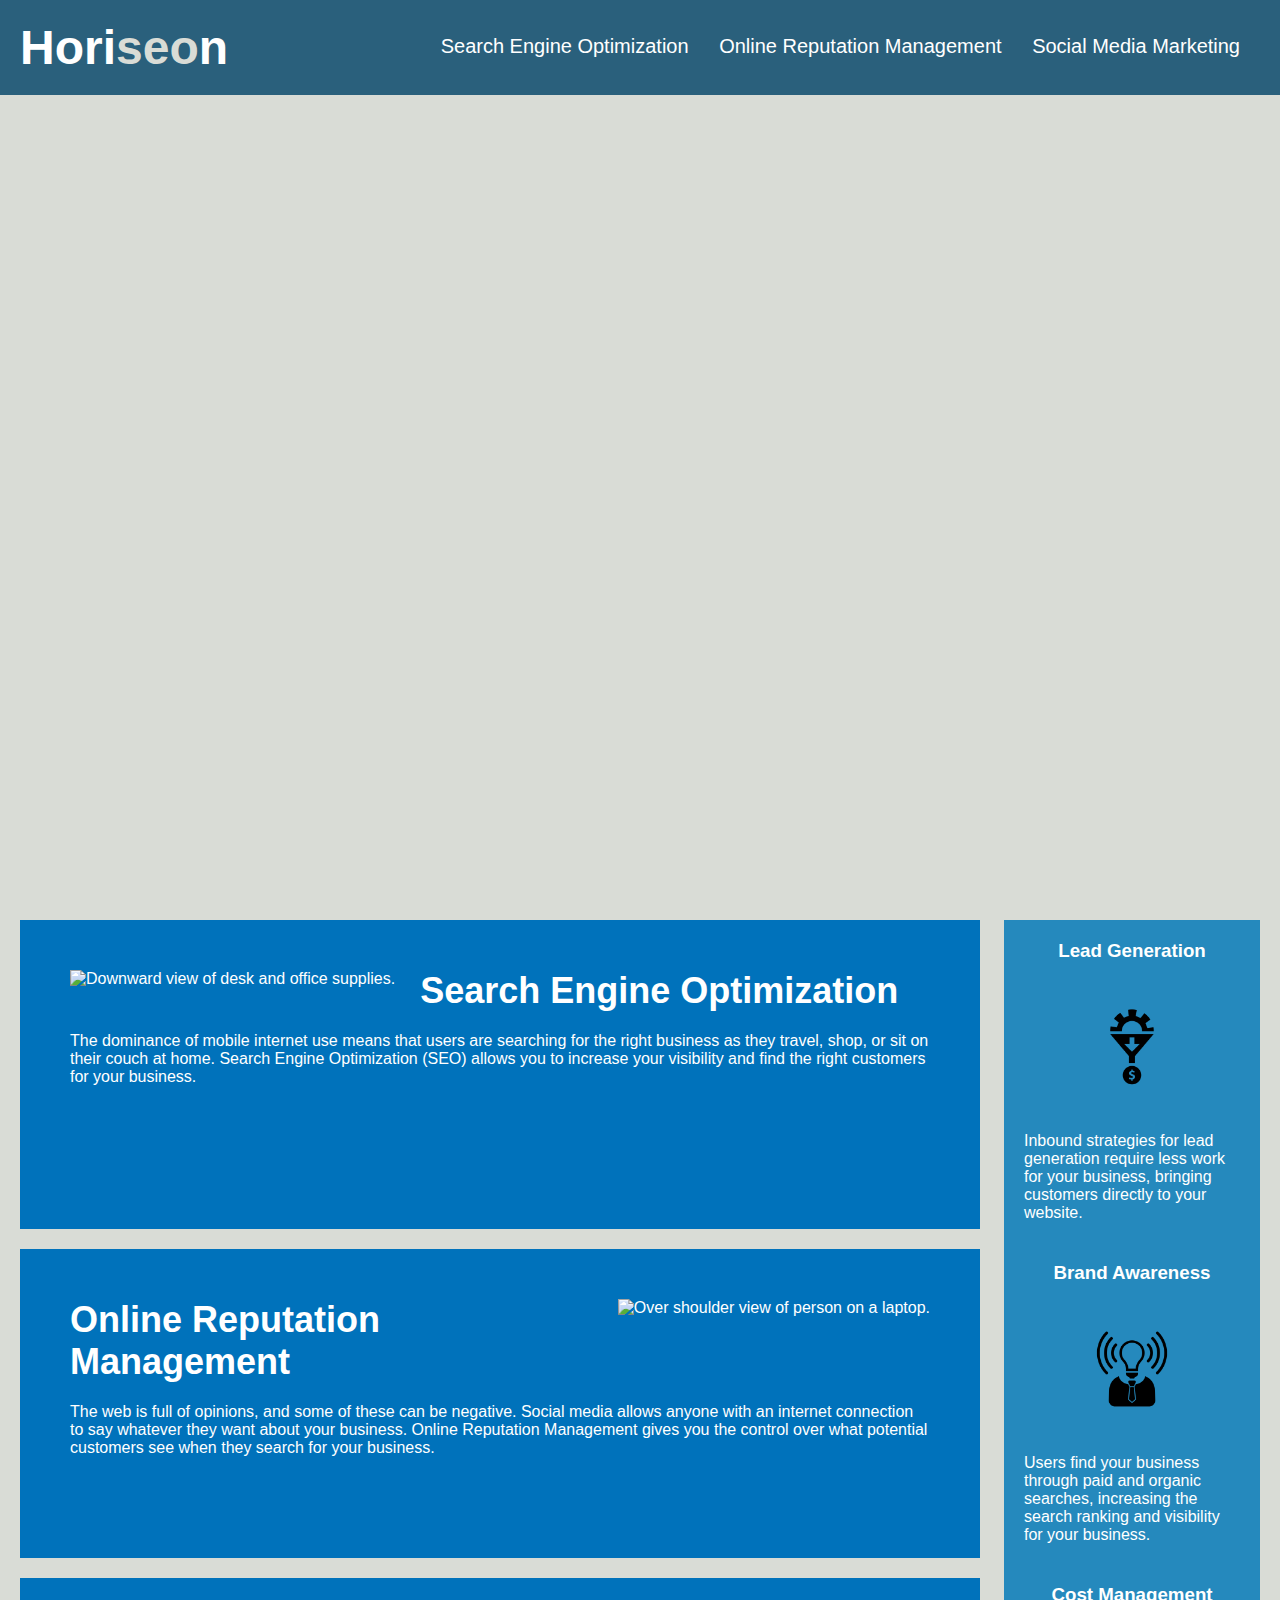
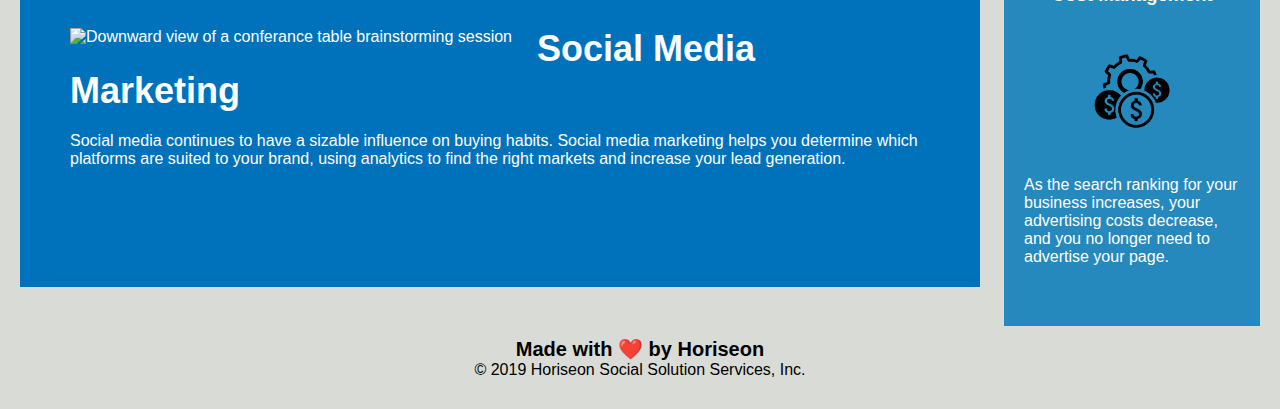
==== index.html @ ab40ab48 "refactored html & css" ====
<!DOCTYPE html>
<html lang="en-us">

    <head>
        <meta charset="UTF-8" />
        <link rel="stylesheet" href="style.css">
        <title>website</title>
    </head>

    <body>
        <div class="header">
            <h1>Hori<span>seo</span>n</h1>
            <div>
                <ul>
                    <li>
                        <a href="#search-engine-optimization">Search Engine Optimization</a>
                    </li>
                    <li>
                        <a href="#online-reputation-management">Online Reputation Management</a>
                    </li>
                    <li>
                        <a href="#social-media-marketing">Social Media Marketing</a>
                    </li>
                </ul>
            </div>
        </div>
        <div class="hero"></div>
            <div class="content">
                <div>
                    <img src="./images/search-engine-optimization.jpg" alt='Downward view of desk and office supplies.'class="float-left">
                    <h2 id='search-engine-optimization'>Search Engine Optimization</h2>
                    <p>
                        The dominance of mobile internet use means that users are searching for the right business as they travel, shop, or sit on their couch at home. Search Engine Optimization (SEO) allows you to increase your visibility and find the right customers for your business.
                    </p>
                </div>
                <div>
                    <img src="./images/online-reputation-management.jpg" alt='Over shoulder view of person on a laptop.' class="float-right" >
                    <h2 id='online-reputation-management'>Online Reputation Management</h2>
                    <p>
                        The web is full of opinions, and some of these can be negative. Social media allows anyone with an internet connection to say whatever they want about your business. Online Reputation Management gives you the control over what potential customers see when they search for your business.
                    </p>
                </div>
                <div>
                    <img src="./images/social-media-marketing.jpg" alt='Downward view of a conferance table brainstorming session' class="float-left" >
                    <h2 id='social-media-marketing'>Social Media Marketing</h2>
                    <p>
                        Social media continues to have a sizable influence on buying habits. Social media marketing helps you determine which platforms are suited to your brand, using analytics to find the right markets and increase your lead generation.
                    </p>
                </div>
            </div>
        <div class="benefits">
            <div>
                <h3>Lead Generation</h3>
                <img src="./images/lead-generation.png" alt='Icon lead generation.'>
                <p>
                    Inbound strategies for lead generation require less work for your business, bringing customers directly to your website.
                </p>
            </div>
            <div>
                <h3>Brand Awareness</h3>
                <img src="./images/brand-awareness.png" alt='Icon of lightbulb on human torso.'>
                <p>
                    Users find your business through paid and organic searches, increasing the search ranking and visibility for your business.
                </p>
            </div>
            <div>
                <h3>Cost Management</h3>
                <img src="./images/cost-management.png" alt='Icon of cog with three coins.'>
                <p>
                    As the search ranking for your business increases, your advertising costs decrease, and you no longer need to advertise your page.
                </p>
            </div>
        </div>
        <div class="footer">
            <h4>Made with ❤️️ by Horiseon</h4>
            <p>
                &copy; 2019 Horiseon Social Solution Services, Inc.
            </p>
        </div>
    </body>

</html>
---- style.css ----
/*The purpose of this css file is to style the index.html file for
Horiseon Social Solution Services*/

* {
    box-sizing: border-box;
    margin: 0;
    scroll-behavior: smooth;
}

body {
    color: #ffffff;
    background-color: #d9dcd6;
}

div {
    font-family: 'Gill Sans', 'Gill Sans MT', 'Calibri', 'Trebuchet MS', sans-serif;
} 

.header {
    padding: 20px;
    font-family: 'Trebuchet MS', 'Lucida Sans Unicode', 'Lucida Grande', 'Lucida Sans', Arial, sans-serif;
    background-color: #2a607c;
}

.header h1 {
    display: inline-block;
    font-size: 48px;
}

span {
    color: #d9dcd6;
}

.header div {
    padding-top: 15px;
    margin-right: 20px;
    float: right;
    font-size: 20px;
}

ul li {
    display: inline-block;
    margin-left: 25px; 
}

a {
    color: #ffffff;
    text-decoration: none;
}

p {
    font-size: 16px;
}

/*try to move background image to <img> in html for better accessiblity*/
.hero {
    height: 800px;
    width: 100%;
    margin-bottom: 25px;
    background-image: url("../images/digital-marketing-meeting.jpg");
    background-size: cover;
    background-position: center;
}

.content {
    display: inline-block;
    width: 75%;
    margin-left: 20px;
}

.content div {
    margin-bottom: 20px;
    padding: 50px;
    height: 309px;
    background-color: #0072bb;
}

.content img {
    max-height: 200px;
}

.float-left {
    float: left;
    margin-right: 25px;
}

.content h2 {
    margin-bottom: 20px;
    font-size: 36px;
}

.float-right {
    float: right;
    margin-left: 25px;
}

.benefits {
    margin-right: 20px;
    padding: 20px;
    clear: both;
    float: right;
    width: 20%;
    height: 100%;
    background-color: #2589bd;
}

.benefits div {
    margin-bottom: 40px;
}

.benefits h3 {
    margin-bottom: 10px;
    text-align: center; 
}

.benefits img {
    display: block;
    margin: 10px auto;
    max-width: 150px;
}

.footer {
    color: #000000;
    padding: 30px;
    font-family: 'Trebuchet MS', 'Lucida Sans Unicode', 'Lucida Grande', 'Lucida Sans', Arial, sans-serif;
    text-align: center;
}

.footer h4 {
    font-size: 20px;
}
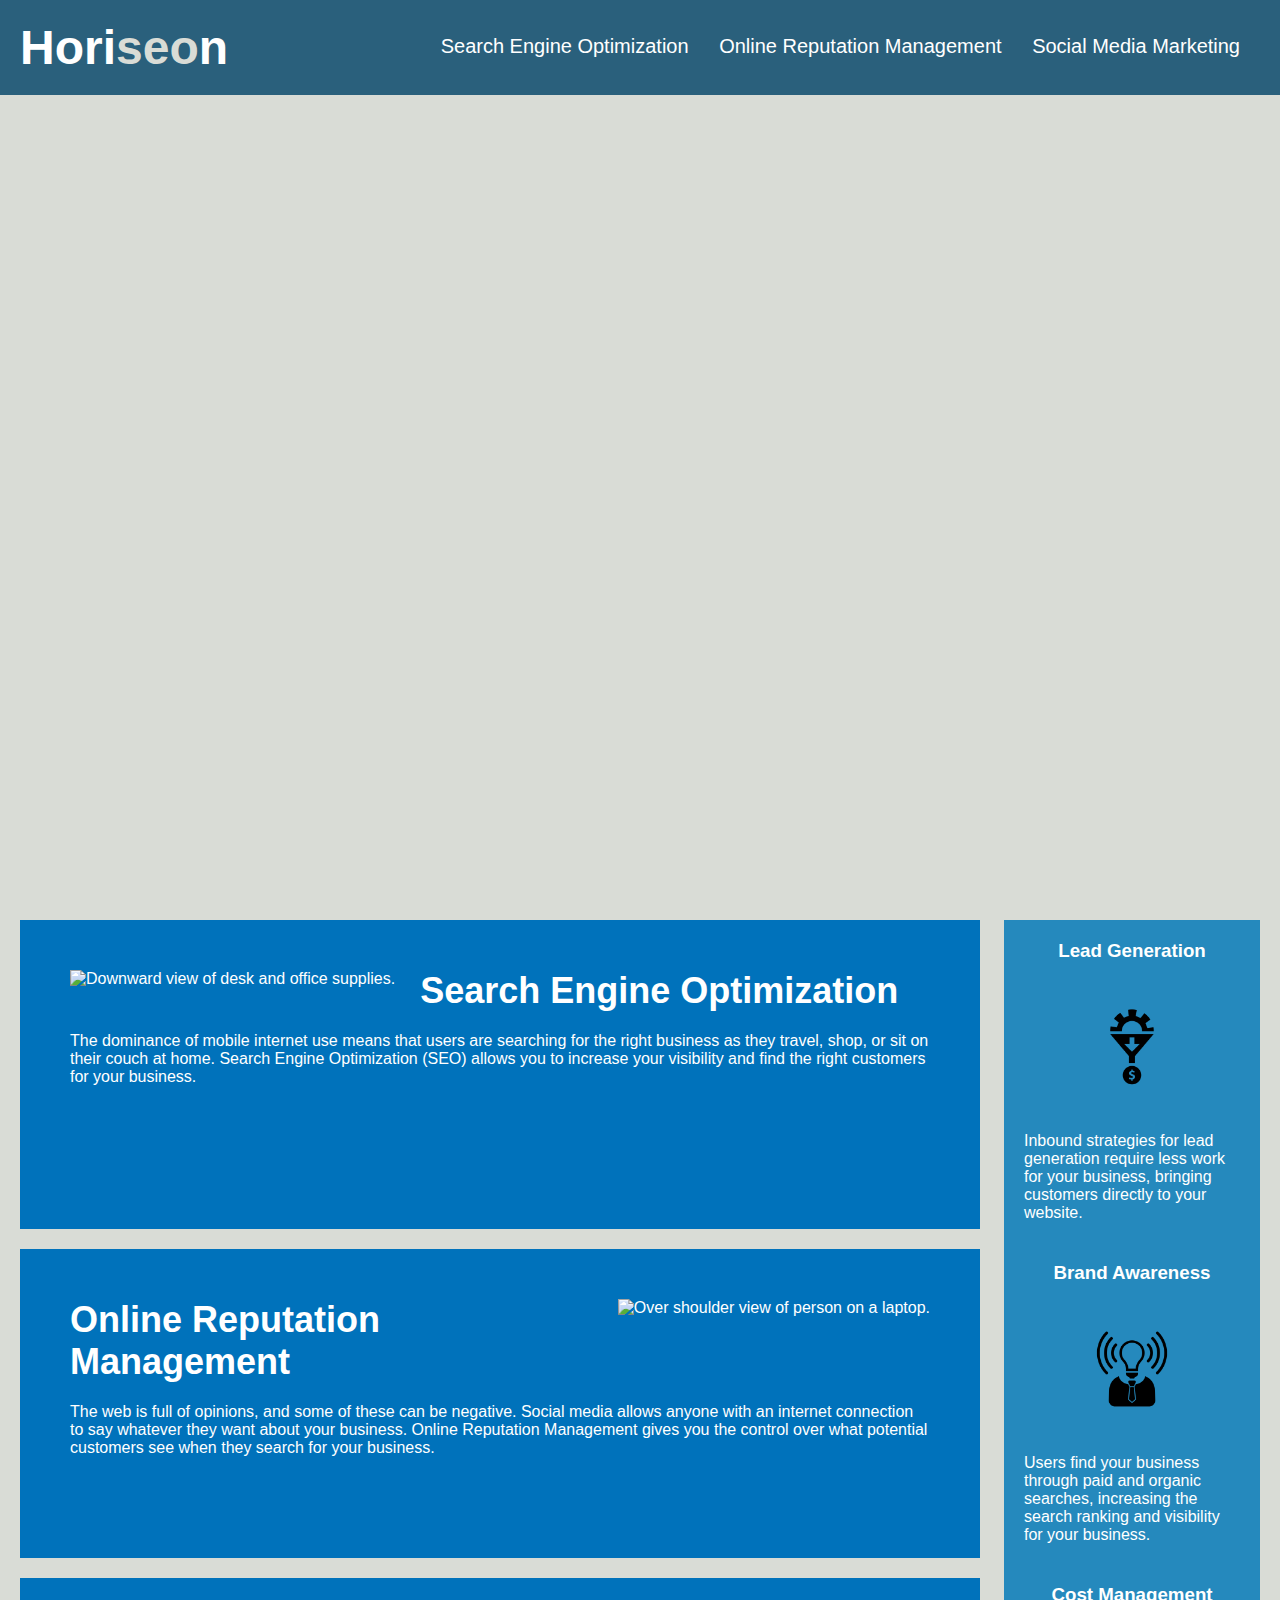
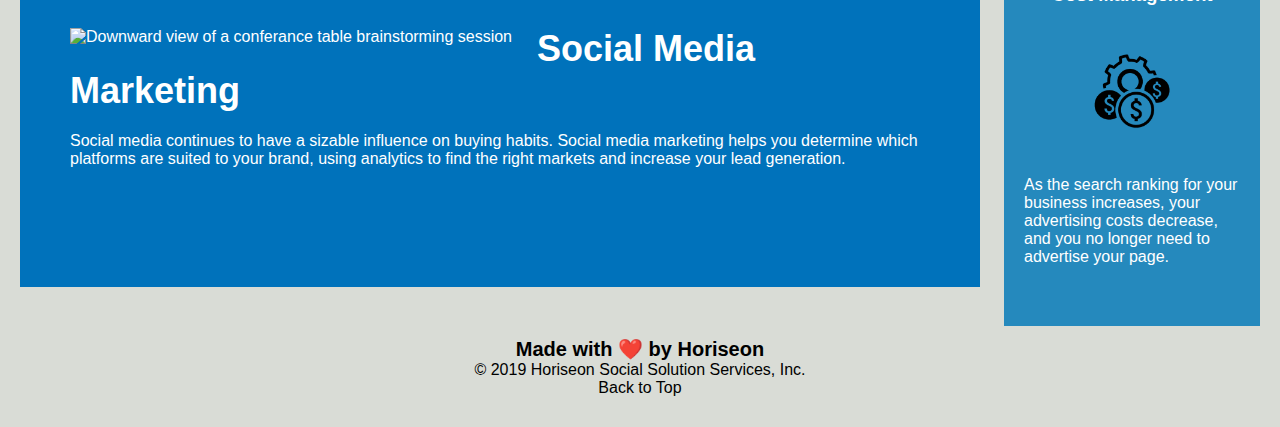
==== commit 75412fbf: "fixed smooth scroll bug & added back to top" ====
--- a/index.html
+++ b/index.html
@@ -1,14 +1,21 @@
 <!DOCTYPE html>
 <html lang="en-us">
+
+    <!--HEAD-->
 
     <head>
         <meta charset="UTF-8" />
         <link rel="stylesheet" href="style.css">
-        <title>website</title>
+        <title>Horiseon Social Solution Services, Inc.</title>
     </head>
 
+    <!--BODY-->
+
     <body>
-        <div class="header">
+
+        <!--HEADER-->
+
+        <div class="header" id='top'>
             <h1>Hori<span>seo</span>n</h1>
             <div>
                 <ul>
@@ -24,7 +31,13 @@
                 </ul>
             </div>
         </div>
+
+        <!--HERO-->
+
         <div class="hero"></div>
+
+        <!--CONTENT-->
+
             <div class="content">
                 <div>
                     <img src="./images/search-engine-optimization.jpg" alt='Downward view of desk and office supplies.'class="float-left">
@@ -48,6 +61,9 @@
                     </p>
                 </div>
             </div>
+
+            <!--BENEFITS-->
+
         <div class="benefits">
             <div>
                 <h3>Lead Generation</h3>
@@ -71,11 +87,15 @@
                 </p>
             </div>
         </div>
+
+        <!--FOOTER-->
+
         <div class="footer">
             <h4>Made with ❤️️ by Horiseon</h4>
             <p>
                 &copy; 2019 Horiseon Social Solution Services, Inc.
             </p>
+            <p><a href='#top'>Back to Top</a></p>
         </div>
     </body>
 
--- a/style.css
+++ b/style.css
@@ -4,8 +4,15 @@
 * {
     box-sizing: border-box;
     margin: 0;
+    
+}
+
+html {
     scroll-behavior: smooth;
+    overflow-y: scroll;
 }
+
+/*BODY*/
 
 body {
     color: #ffffff;
@@ -15,6 +22,8 @@
 div {
     font-family: 'Gill Sans', 'Gill Sans MT', 'Calibri', 'Trebuchet MS', sans-serif;
 } 
+
+/*BODY*/
 
 .header {
     padding: 20px;
@@ -38,6 +47,8 @@
     font-size: 20px;
 }
 
+/*NAVAGATION*/
+
 ul li {
     display: inline-block;
     margin-left: 25px; 
@@ -52,15 +63,19 @@
     font-size: 16px;
 }
 
+/*HERO*/
+
 /*try to move background image to <img> in html for better accessiblity*/
 .hero {
     height: 800px;
     width: 100%;
     margin-bottom: 25px;
-    background-image: url("../images/digital-marketing-meeting.jpg");
+    background-image: url("./images/digital-marketing-meeting.jpg");
     background-size: cover;
     background-position: center;
 }
+
+/*CONTENT*/
 
 .content {
     display: inline-block;
@@ -94,6 +109,8 @@
     margin-left: 25px;
 }
 
+/*BENEFITS*/
+
 .benefits {
     margin-right: 20px;
     padding: 20px;
@@ -119,6 +136,8 @@
     max-width: 150px;
 }
 
+/*FOOTER*/
+
 .footer {
     color: #000000;
     padding: 30px;
@@ -129,3 +148,7 @@
 .footer h4 {
     font-size: 20px;
 }
+
+.footer a {
+    color: black;
+}
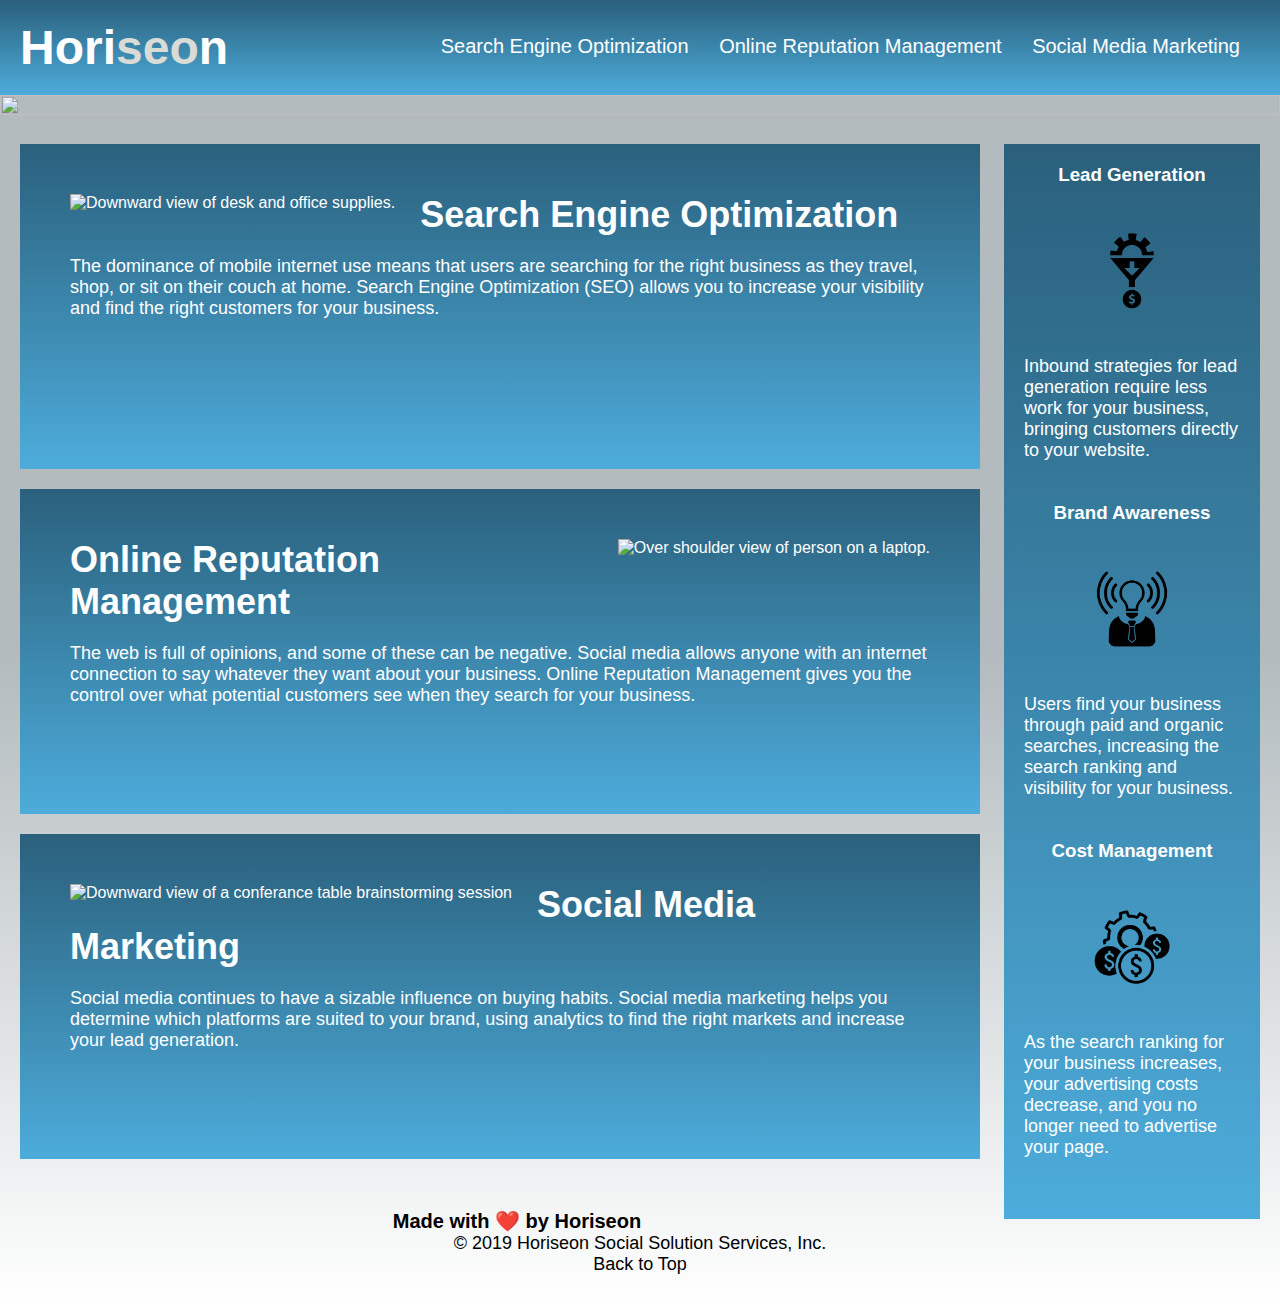
==== commit 632d7f35: "fixed hero img accessibility issue, added gradient/home link" ====
--- a/index.html
+++ b/index.html
@@ -1,102 +1,133 @@
 <!DOCTYPE html>
 <html lang="en-us">
+  <!--HEAD-->
 
-    <!--HEAD-->
+  <head>
+    <meta charset="UTF-8" />
+    <link rel="stylesheet" href="style.css" />
+    <title>Horiseon Social Solution Services, Inc.</title>
+  </head>
 
-    <head>
-        <meta charset="UTF-8" />
-        <link rel="stylesheet" href="style.css">
-        <title>Horiseon Social Solution Services, Inc.</title>
-    </head>
+  <!--BODY-->
 
-    <!--BODY-->
+  <body>
+    <!--HEADER-->
 
-    <body>
+    <div class="header" id="top">
+      <h1><a href='https://samsweig.github.io/01hw-penn/'>Hori<span>seo</span>n</a></h1>
+      <div>
 
-        <!--HEADER-->
+        <!--NAVAGATION-->
 
-        <div class="header" id='top'>
-            <h1>Hori<span>seo</span>n</h1>
-            <div>
-                <ul>
-                    <li>
-                        <a href="#search-engine-optimization">Search Engine Optimization</a>
-                    </li>
-                    <li>
-                        <a href="#online-reputation-management">Online Reputation Management</a>
-                    </li>
-                    <li>
-                        <a href="#social-media-marketing">Social Media Marketing</a>
-                    </li>
-                </ul>
-            </div>
-        </div>
+        <ul>
+          <li>
+            <a href="#search-engine-optimization">Search Engine Optimization</a>
+          </li>
+          <li>
+            <a href="#online-reputation-management"
+              >Online Reputation Management</a
+            >
+          </li>
+          <li>
+            <a href="#social-media-marketing">Social Media Marketing</a>
+          </li>
+        </ul>
+      </div>
+    </div>
 
-        <!--HERO-->
+    <!--HERO-->
 
-        <div class="hero"></div>
+    <div class="hero"><img src="./images/digital-marketing-meeting.jpg" /></div>
 
-        <!--CONTENT-->
+    <!--CONTENT-->
 
-            <div class="content">
-                <div>
-                    <img src="./images/search-engine-optimization.jpg" alt='Downward view of desk and office supplies.'class="float-left">
-                    <h2 id='search-engine-optimization'>Search Engine Optimization</h2>
-                    <p>
-                        The dominance of mobile internet use means that users are searching for the right business as they travel, shop, or sit on their couch at home. Search Engine Optimization (SEO) allows you to increase your visibility and find the right customers for your business.
-                    </p>
-                </div>
-                <div>
-                    <img src="./images/online-reputation-management.jpg" alt='Over shoulder view of person on a laptop.' class="float-right" >
-                    <h2 id='online-reputation-management'>Online Reputation Management</h2>
-                    <p>
-                        The web is full of opinions, and some of these can be negative. Social media allows anyone with an internet connection to say whatever they want about your business. Online Reputation Management gives you the control over what potential customers see when they search for your business.
-                    </p>
-                </div>
-                <div>
-                    <img src="./images/social-media-marketing.jpg" alt='Downward view of a conferance table brainstorming session' class="float-left" >
-                    <h2 id='social-media-marketing'>Social Media Marketing</h2>
-                    <p>
-                        Social media continues to have a sizable influence on buying habits. Social media marketing helps you determine which platforms are suited to your brand, using analytics to find the right markets and increase your lead generation.
-                    </p>
-                </div>
-            </div>
+    <div class="content">
+      <div>
+        <img
+          src="./images/search-engine-optimization.jpg"
+          alt="Downward view of desk and office supplies."
+          class="float-left"
+        />
+        <h2 id="search-engine-optimization">Search Engine Optimization</h2>
+        <p>
+          The dominance of mobile internet use means that users are searching
+          for the right business as they travel, shop, or sit on their couch at
+          home. Search Engine Optimization (SEO) allows you to increase your
+          visibility and find the right customers for your business.
+        </p>
+      </div>
+      <div>
+        <img
+          src="./images/online-reputation-management.jpg"
+          alt="Over shoulder view of person on a laptop."
+          class="float-right"
+        />
+        <h2 id="online-reputation-management">Online Reputation Management</h2>
+        <p>
+          The web is full of opinions, and some of these can be negative. Social
+          media allows anyone with an internet connection to say whatever they
+          want about your business. Online Reputation Management gives you the
+          control over what potential customers see when they search for your
+          business.
+        </p>
+      </div>
+      <div>
+        <img
+          src="./images/social-media-marketing.jpg"
+          alt="Downward view of a conferance table brainstorming session"
+          class="float-left"
+        />
+        <h2 id="social-media-marketing">Social Media Marketing</h2>
+        <p>
+          Social media continues to have a sizable influence on buying habits.
+          Social media marketing helps you determine which platforms are suited
+          to your brand, using analytics to find the right markets and increase
+          your lead generation.
+        </p>
+      </div>
+    </div>
 
-            <!--BENEFITS-->
+    <!--BENEFITS-->
 
-        <div class="benefits">
-            <div>
-                <h3>Lead Generation</h3>
-                <img src="./images/lead-generation.png" alt='Icon lead generation.'>
-                <p>
-                    Inbound strategies for lead generation require less work for your business, bringing customers directly to your website.
-                </p>
-            </div>
-            <div>
-                <h3>Brand Awareness</h3>
-                <img src="./images/brand-awareness.png" alt='Icon of lightbulb on human torso.'>
-                <p>
-                    Users find your business through paid and organic searches, increasing the search ranking and visibility for your business.
-                </p>
-            </div>
-            <div>
-                <h3>Cost Management</h3>
-                <img src="./images/cost-management.png" alt='Icon of cog with three coins.'>
-                <p>
-                    As the search ranking for your business increases, your advertising costs decrease, and you no longer need to advertise your page.
-                </p>
-            </div>
-        </div>
+    <div class="benefits">
+      <div>
+        <h3>Lead Generation</h3>
+        <img src="./images/lead-generation.png" alt="Icon lead generation." />
+        <p>
+          Inbound strategies for lead generation require less work for your
+          business, bringing customers directly to your website.
+        </p>
+      </div>
+      <div>
+        <h3>Brand Awareness</h3>
+        <img
+          src="./images/brand-awareness.png"
+          alt="Icon of lightbulb on human torso."
+        />
+        <p>
+          Users find your business through paid and organic searches, increasing
+          the search ranking and visibility for your business.
+        </p>
+      </div>
+      <div>
+        <h3>Cost Management</h3>
+        <img
+          src="./images/cost-management.png"
+          alt="Icon of cog with three coins."
+        />
+        <p>
+          As the search ranking for your business increases, your advertising
+          costs decrease, and you no longer need to advertise your page.
+        </p>
+      </div>
+    </div>
 
-        <!--FOOTER-->
+    <!--FOOTER-->
 
-        <div class="footer">
-            <h4>Made with ❤️️ by Horiseon</h4>
-            <p>
-                &copy; 2019 Horiseon Social Solution Services, Inc.
-            </p>
-            <p><a href='#top'>Back to Top</a></p>
-        </div>
-    </body>
-
+    <div class="footer">
+      <h4>Made with ❤️️ by Horiseon</h4>
+      <p>&copy; 2019 Horiseon Social Solution Services, Inc.</p>
+      <p><a href="#top">Back to Top</a></p>
+    </div>
+  </body>
 </html>
--- a/style.css
+++ b/style.css
@@ -2,153 +2,152 @@
 Horiseon Social Solution Services*/
 
 * {
-    box-sizing: border-box;
-    margin: 0;
-    
+  box-sizing: border-box;
+  margin: 0;
 }
 
 html {
-    scroll-behavior: smooth;
-    overflow-y: scroll;
+  scroll-behavior: smooth;
+  overflow-y: scroll;
 }
 
 /*BODY*/
 
 body {
-    color: #ffffff;
-    background-color: #d9dcd6;
+  color: #ffffff;
+  background: linear-gradient(to bottom, #b3bbbe 50%, #ffffff 100%);
 }
 
 div {
-    font-family: 'Gill Sans', 'Gill Sans MT', 'Calibri', 'Trebuchet MS', sans-serif;
-} 
+  font-family: "Gill Sans", "Gill Sans MT", "Calibri", "Trebuchet MS",
+    sans-serif;
+}
 
 /*BODY*/
 
 .header {
-    padding: 20px;
-    font-family: 'Trebuchet MS', 'Lucida Sans Unicode', 'Lucida Grande', 'Lucida Sans', Arial, sans-serif;
-    background-color: #2a607c;
+  padding: 20px;
+  font-family: "Trebuchet MS", "Lucida Sans Unicode", "Lucida Grande",
+    "Lucida Sans", Arial, sans-serif;
+  background: linear-gradient(to bottom, #2a607c 0%, #4dacdb 100%);
 }
 
 .header h1 {
-    display: inline-block;
-    font-size: 48px;
+  display: inline-block;
+  font-size: 48px;
 }
 
 span {
-    color: #d9dcd6;
+  color: #d9dcd6;
 }
 
 .header div {
-    padding-top: 15px;
-    margin-right: 20px;
-    float: right;
-    font-size: 20px;
+  padding-top: 15px;
+  margin-right: 20px;
+  float: right;
+  font-size: 20px;
 }
 
 /*NAVAGATION*/
 
 ul li {
-    display: inline-block;
-    margin-left: 25px; 
+  display: inline-block;
+  margin-left: 25px;
 }
 
 a {
-    color: #ffffff;
-    text-decoration: none;
+  color: #ffffff;
+  text-decoration: none;
 }
 
 p {
-    font-size: 16px;
+  font-size: 18px;
 }
 
 /*HERO*/
 
-/*try to move background image to <img> in html for better accessiblity*/
-.hero {
-    height: 800px;
-    width: 100%;
-    margin-bottom: 25px;
-    background-image: url("./images/digital-marketing-meeting.jpg");
-    background-size: cover;
-    background-position: center;
+.hero img {
+  height: 100%;
+  width: 100%;
+  margin-bottom: 25px;
+  background-position: center;
 }
 
 /*CONTENT*/
 
 .content {
-    display: inline-block;
-    width: 75%;
-    margin-left: 20px;
+  display: inline-block;
+  width: 75%;
+  margin-left: 20px;
 }
 
 .content div {
-    margin-bottom: 20px;
-    padding: 50px;
-    height: 309px;
-    background-color: #0072bb;
+  margin-bottom: 20px;
+  padding: 50px;
+  height: 325px;
+  background: linear-gradient(to bottom, #2a607c 0%, #4dacdb 100%);
 }
 
 .content img {
-    max-height: 200px;
+  max-height: 200px;
 }
 
 .float-left {
-    float: left;
-    margin-right: 25px;
+  float: left;
+  margin-right: 25px;
 }
 
 .content h2 {
-    margin-bottom: 20px;
-    font-size: 36px;
+  margin-bottom: 20px;
+  font-size: 36px;
 }
 
 .float-right {
-    float: right;
-    margin-left: 25px;
+  float: right;
+  margin-left: 25px;
 }
 
 /*BENEFITS*/
 
 .benefits {
-    margin-right: 20px;
-    padding: 20px;
-    clear: both;
-    float: right;
-    width: 20%;
-    height: 100%;
-    background-color: #2589bd;
+  margin-right: 20px;
+  padding: 20px;
+  clear: both;
+  float: right;
+  width: 20%;
+  height: 100%;
+  background: linear-gradient(to bottom, #2a607c 0%, #4dacdb 100%);
 }
 
 .benefits div {
-    margin-bottom: 40px;
+  margin-bottom: 41px;
 }
 
 .benefits h3 {
-    margin-bottom: 10px;
-    text-align: center; 
+  margin-bottom: 10px;
+  text-align: center;
 }
 
 .benefits img {
-    display: block;
-    margin: 10px auto;
-    max-width: 150px;
+  display: block;
+  margin: 10px auto;
+  max-width: 150px;
 }
 
 /*FOOTER*/
 
 .footer {
-    color: #000000;
-    padding: 30px;
-    font-family: 'Trebuchet MS', 'Lucida Sans Unicode', 'Lucida Grande', 'Lucida Sans', Arial, sans-serif;
-    text-align: center;
+  color: #000000;
+  padding: 30px;
+  font-family: "Trebuchet MS", "Lucida Sans Unicode", "Lucida Grande",
+    "Lucida Sans", Arial, sans-serif;
+  text-align: center;
 }
 
 .footer h4 {
-    font-size: 20px;
+  font-size: 20px;
 }
 
 .footer a {
-    color: black;
+  color: black;
 }
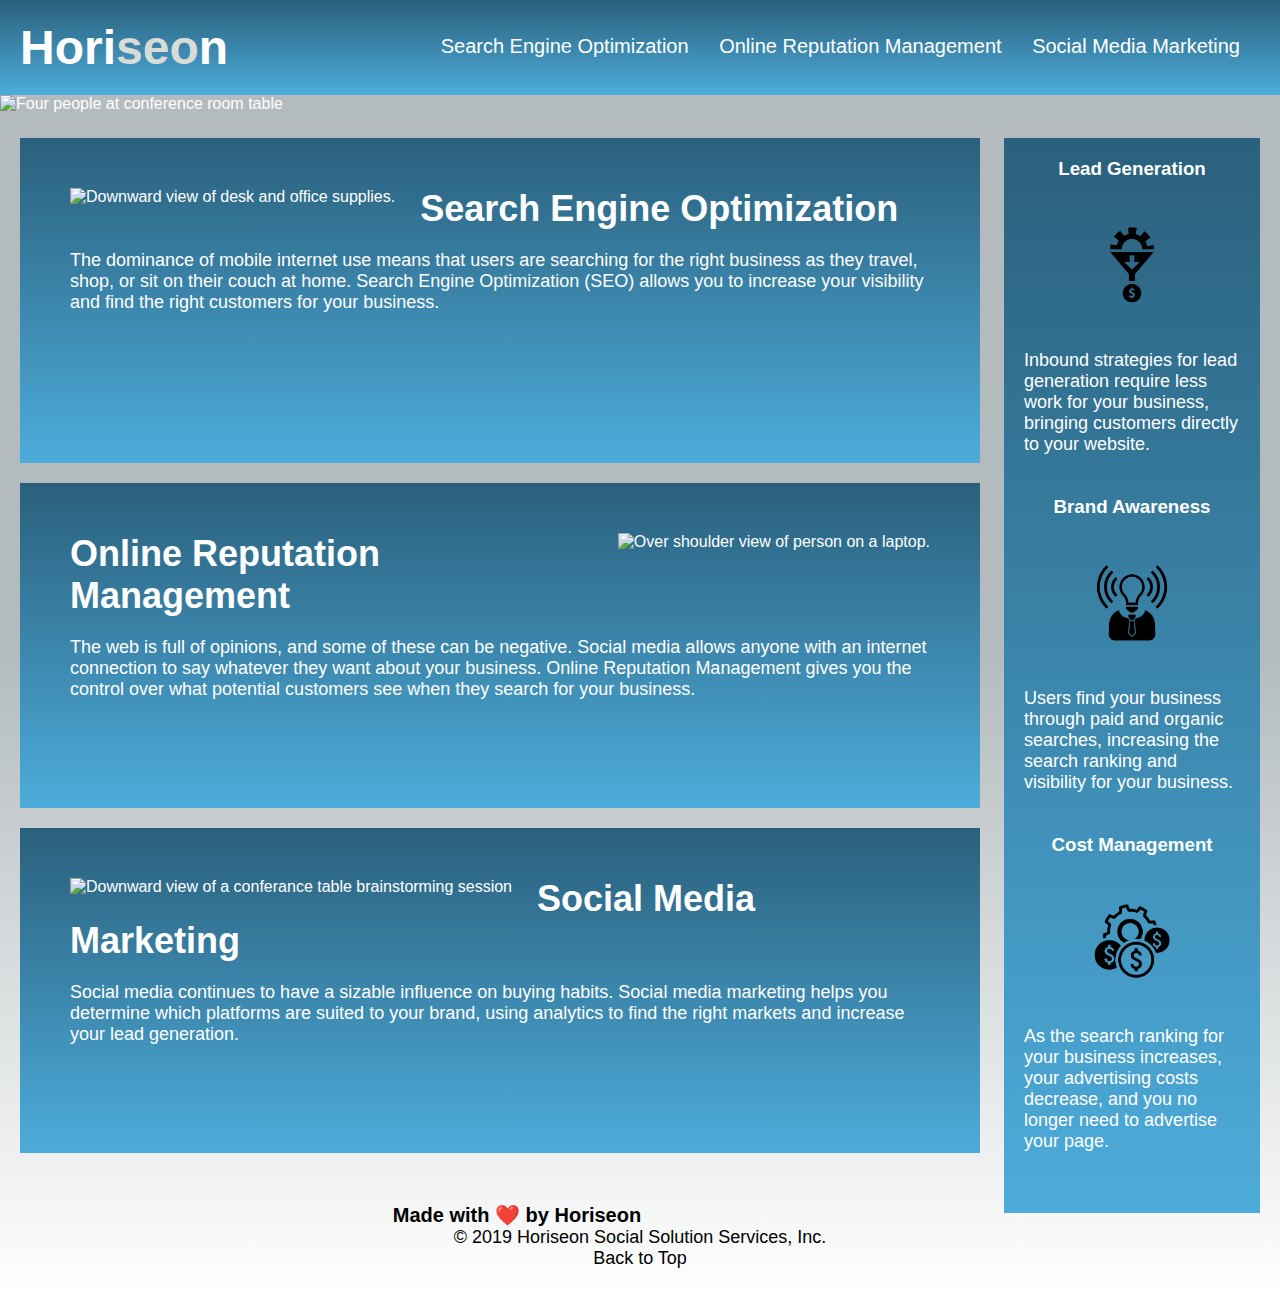
==== commit fae5bc81: "added alt att to hero img" ====
--- a/index.html
+++ b/index.html
@@ -37,7 +37,7 @@
 
     <!--HERO-->
 
-    <div class="hero"><img src="./images/digital-marketing-meeting.jpg" /></div>
+    <div class="hero"><img src="./images/digital-marketing-meeting.jpg" alt='Four people at conference room table'/></div>
 
     <!--CONTENT-->
 
--- a/style.css
+++ b/style.css
@@ -8,7 +8,11 @@
 
 html {
   scroll-behavior: smooth;
+}
+
+html ::-webkit-scrollbar {
   overflow-y: scroll;
+  display: none;
 }
 
 /*BODY*/
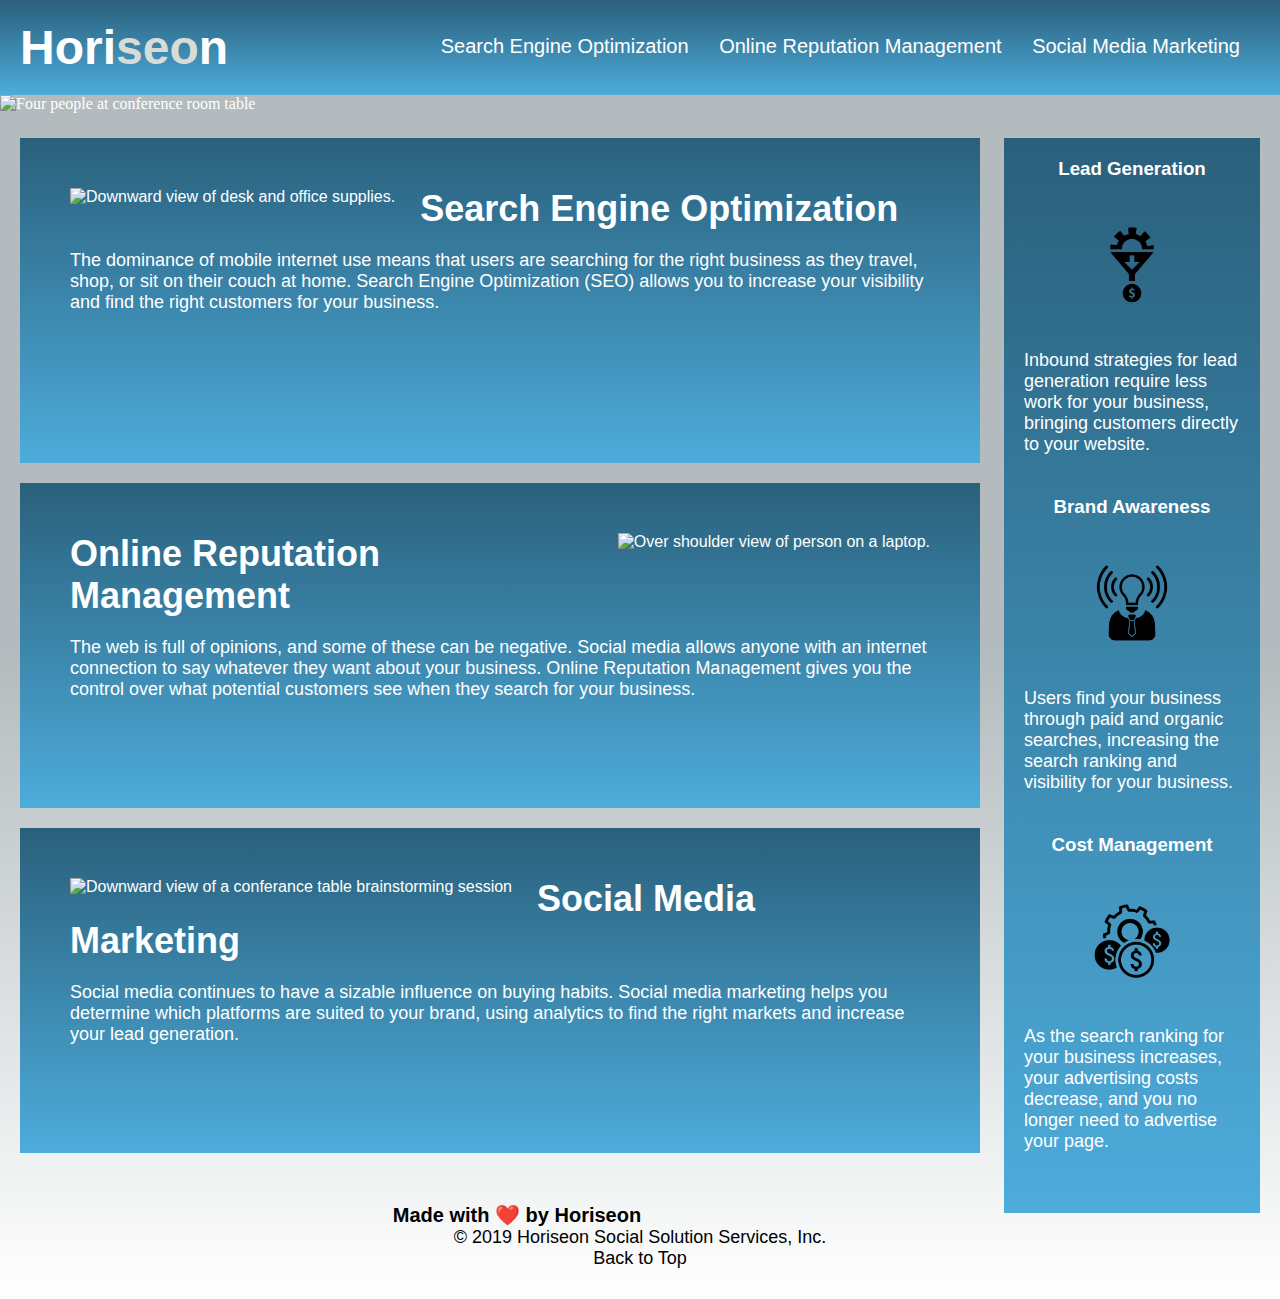
==== commit 1cddeb33: "moved html/css to root folder" ====
--- a/index.html
+++ b/index.html
@@ -1,6 +1,6 @@
 <!DOCTYPE html>
 <html lang="en-us">
-  <!--HEAD-->
+  <!-- HEAD -->
 
   <head>
     <meta charset="UTF-8" />
@@ -8,43 +8,55 @@
     <title>Horiseon Social Solution Services, Inc.</title>
   </head>
 
-  <!--BODY-->
+  <!-- BODY -->
 
   <body>
-    <!--HEADER-->
+    <!-- HEADER -->
 
-    <div class="header" id="top">
-      <h1><a href='https://samsweig.github.io/01hw-penn/'>Hori<span>seo</span>n</a></h1>
+    <header id="top">
+      <h1>
+        <a href="https://samsweig.github.io/01hw-penn/"
+          >Hori<span>seo</span>n</a
+        >
+      </h1>
       <div>
+        <!-- NAVAGATION -->
 
-        <!--NAVAGATION-->
+        <nav>
+          <ul>
+            <li>
+              <a href="#search-engine-optimization"
+                >Search Engine Optimization</a
+              >
+            </li>
+            <li>
+              <a href="#online-reputation-management"
+                >Online Reputation Management</a
+              >
+            </li>
+            <li>
+              <a href="#social-media-marketing">Social Media Marketing</a>
+            </li>
+          </ul>
+        </nav>
+      </div>
+    </header>
 
-        <ul>
-          <li>
-            <a href="#search-engine-optimization">Search Engine Optimization</a>
-          </li>
-          <li>
-            <a href="#online-reputation-management"
-              >Online Reputation Management</a
-            >
-          </li>
-          <li>
-            <a href="#social-media-marketing">Social Media Marketing</a>
-          </li>
-        </ul>
-      </div>
-    </div>
+    <!-- MAIN -->
 
-    <!--HERO-->
+    <main>
+      <img
+        src="/images/digital-marketing-meeting.jpg"
+        alt="Four people at conference room table"
+      />
+    </main>
 
-    <div class="hero"><img src="./images/digital-marketing-meeting.jpg" alt='Four people at conference room table'/></div>
+    <!-- ARTICLE -->
 
-    <!--CONTENT-->
-
-    <div class="content">
+    <article class="content">
       <div>
         <img
-          src="./images/search-engine-optimization.jpg"
+          src="/images/search-engine-optimization.jpg"
           alt="Downward view of desk and office supplies."
           class="float-left"
         />
@@ -58,7 +70,7 @@
       </div>
       <div>
         <img
-          src="./images/online-reputation-management.jpg"
+          src="/images/online-reputation-management.jpg"
           alt="Over shoulder view of person on a laptop."
           class="float-right"
         />
@@ -73,7 +85,7 @@
       </div>
       <div>
         <img
-          src="./images/social-media-marketing.jpg"
+          src="/images/social-media-marketing.jpg"
           alt="Downward view of a conferance table brainstorming session"
           class="float-left"
         />
@@ -85,14 +97,14 @@
           your lead generation.
         </p>
       </div>
-    </div>
+    </article>
 
-    <!--BENEFITS-->
+    <!-- ASIDE -->
 
-    <div class="benefits">
+    <aside>
       <div>
         <h3>Lead Generation</h3>
-        <img src="./images/lead-generation.png" alt="Icon lead generation." />
+        <img src="/images/lead-generation.png" alt="Icon lead generation." />
         <p>
           Inbound strategies for lead generation require less work for your
           business, bringing customers directly to your website.
@@ -101,7 +113,7 @@
       <div>
         <h3>Brand Awareness</h3>
         <img
-          src="./images/brand-awareness.png"
+          src="/images/brand-awareness.png"
           alt="Icon of lightbulb on human torso."
         />
         <p>
@@ -112,7 +124,7 @@
       <div>
         <h3>Cost Management</h3>
         <img
-          src="./images/cost-management.png"
+          src="/images/cost-management.png"
           alt="Icon of cog with three coins."
         />
         <p>
@@ -120,14 +132,14 @@
           costs decrease, and you no longer need to advertise your page.
         </p>
       </div>
-    </div>
+    </aside>
 
-    <!--FOOTER-->
+    <!-- FOOTER -->
 
-    <div class="footer">
+    <footer>
       <h4>Made with ❤️️ by Horiseon</h4>
       <p>&copy; 2019 Horiseon Social Solution Services, Inc.</p>
       <p><a href="#top">Back to Top</a></p>
-    </div>
+    </footer>
   </body>
 </html>
--- a/style.css
+++ b/style.css
@@ -1,5 +1,5 @@
-/*The purpose of this css file is to style the index.html file for
-Horiseon Social Solution Services*/
+/* The purpose of this css file is to style the index.html file for
+Horiseon Social Solution Services */
 
 * {
   box-sizing: border-box;
@@ -11,11 +11,10 @@
 }
 
 html ::-webkit-scrollbar {
-  overflow-y: scroll;
   display: none;
 }
 
-/*BODY*/
+/* BODY */
 
 body {
   color: #ffffff;
@@ -27,16 +26,18 @@
     sans-serif;
 }
 
-/*BODY*/
+/* BODY */
 
-.header {
+/* HEADER */
+
+header {
   padding: 20px;
   font-family: "Trebuchet MS", "Lucida Sans Unicode", "Lucida Grande",
     "Lucida Sans", Arial, sans-serif;
   background: linear-gradient(to bottom, #2a607c 0%, #4dacdb 100%);
 }
 
-.header h1 {
+header h1 {
   display: inline-block;
   font-size: 48px;
 }
@@ -45,14 +46,14 @@
   color: #d9dcd6;
 }
 
-.header div {
+header div {
   padding-top: 15px;
   margin-right: 20px;
   float: right;
   font-size: 20px;
 }
 
-/*NAVAGATION*/
+/* NAVAGATION */
 
 ul li {
   display: inline-block;
@@ -68,31 +69,31 @@
   font-size: 18px;
 }
 
-/*HERO*/
+/* MAIN */
 
-.hero img {
+main img {
   height: 100%;
   width: 100%;
   margin-bottom: 25px;
   background-position: center;
 }
 
-/*CONTENT*/
+/* ARTICLE */
 
-.content {
+article {
   display: inline-block;
   width: 75%;
   margin-left: 20px;
 }
 
-.content div {
+article div {
   margin-bottom: 20px;
   padding: 50px;
   height: 325px;
   background: linear-gradient(to bottom, #2a607c 0%, #4dacdb 100%);
 }
 
-.content img {
+article img {
   max-height: 200px;
 }
 
@@ -111,9 +112,9 @@
   margin-left: 25px;
 }
 
-/*BENEFITS*/
+/* ASIDE */
 
-.benefits {
+aside {
   margin-right: 20px;
   padding: 20px;
   clear: both;
@@ -123,24 +124,24 @@
   background: linear-gradient(to bottom, #2a607c 0%, #4dacdb 100%);
 }
 
-.benefits div {
+aside div {
   margin-bottom: 41px;
 }
 
-.benefits h3 {
+aside h3 {
   margin-bottom: 10px;
   text-align: center;
 }
 
-.benefits img {
+aside img {
   display: block;
   margin: 10px auto;
   max-width: 150px;
 }
 
-/*FOOTER*/
+/* FOOTER */
 
-.footer {
+footer {
   color: #000000;
   padding: 30px;
   font-family: "Trebuchet MS", "Lucida Sans Unicode", "Lucida Grande",
@@ -148,10 +149,10 @@
   text-align: center;
 }
 
-.footer h4 {
+footer h4 {
   font-size: 20px;
 }
 
-.footer a {
+footer a {
   color: black;
 }
